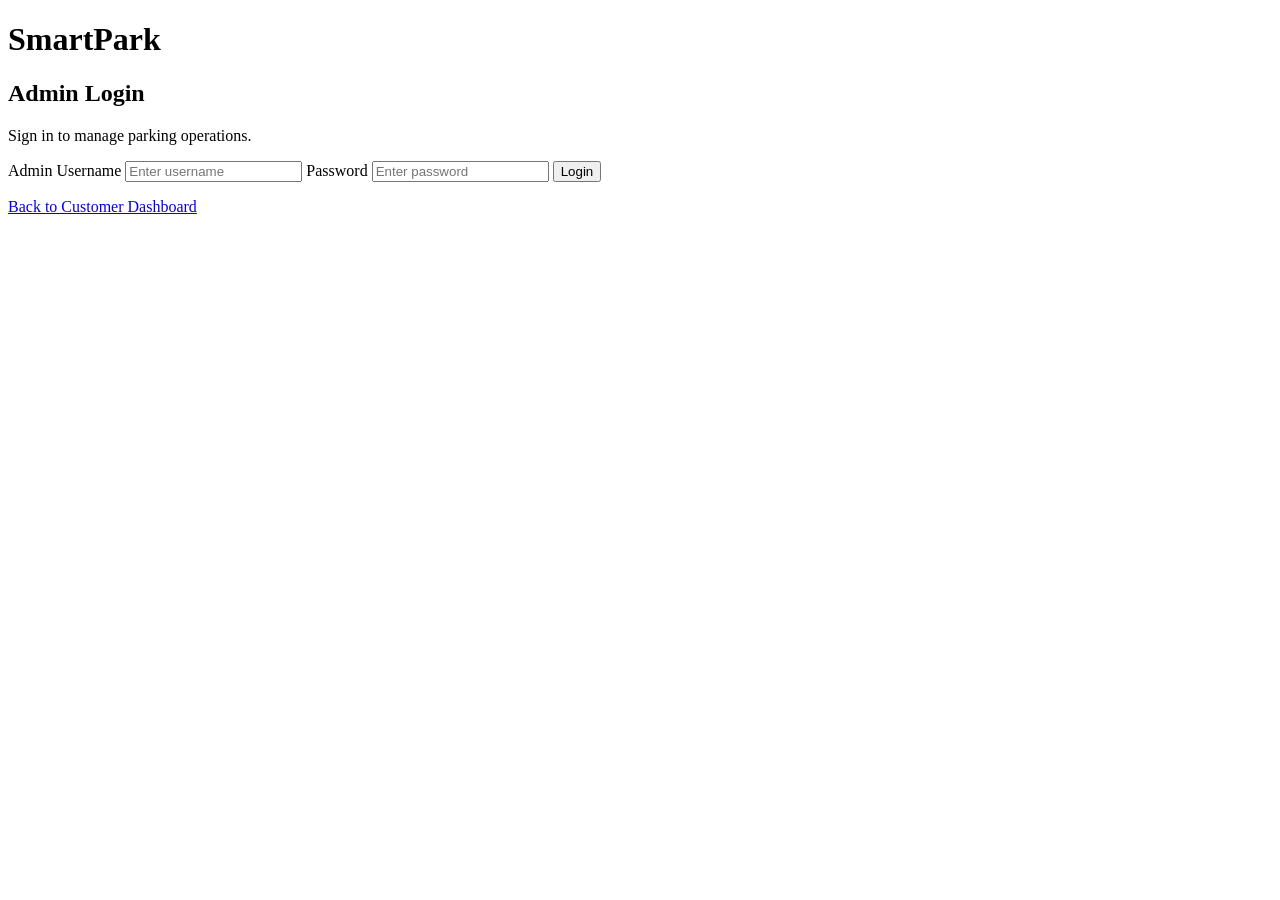
==== frontend/admin-login.html @ 7e738ec1 "Initial SmartPark project with Docker and CI tests" ====
<!DOCTYPE html>
<html lang="en">
<head>
    <meta charset="UTF-8">
    <meta name="viewport" content="width=device-width, initial-scale=1.0">
    <title>SmartPark | Admin Login</title>
    <link rel="stylesheet" href="/css/style.css">
</head>

<body>

    <div class="login-container">

        <div class="login-card">

            <h1>SmartPark</h1>
            <h2>Admin Login</h2>

            <p>Sign in to manage parking operations.</p>

            <form id="adminLoginForm">

                <label for="username">Admin Username</label>

                <input
                    type="text"
                    id="username"
                    placeholder="Enter username"
                    required
                >

                <label for="password">Password</label>

                <input
                    type="password"
                    id="password"
                    placeholder="Enter password"
                    required
                >

                <button type="submit" class="admin-button">
                    Login
                </button>

                <p id="loginMessage"></p>

            </form>

            <a href="/">Back to Customer Dashboard</a>

        </div>

    </div>

    <script src="/js/admin-login.js"></script>

</body>
</html>
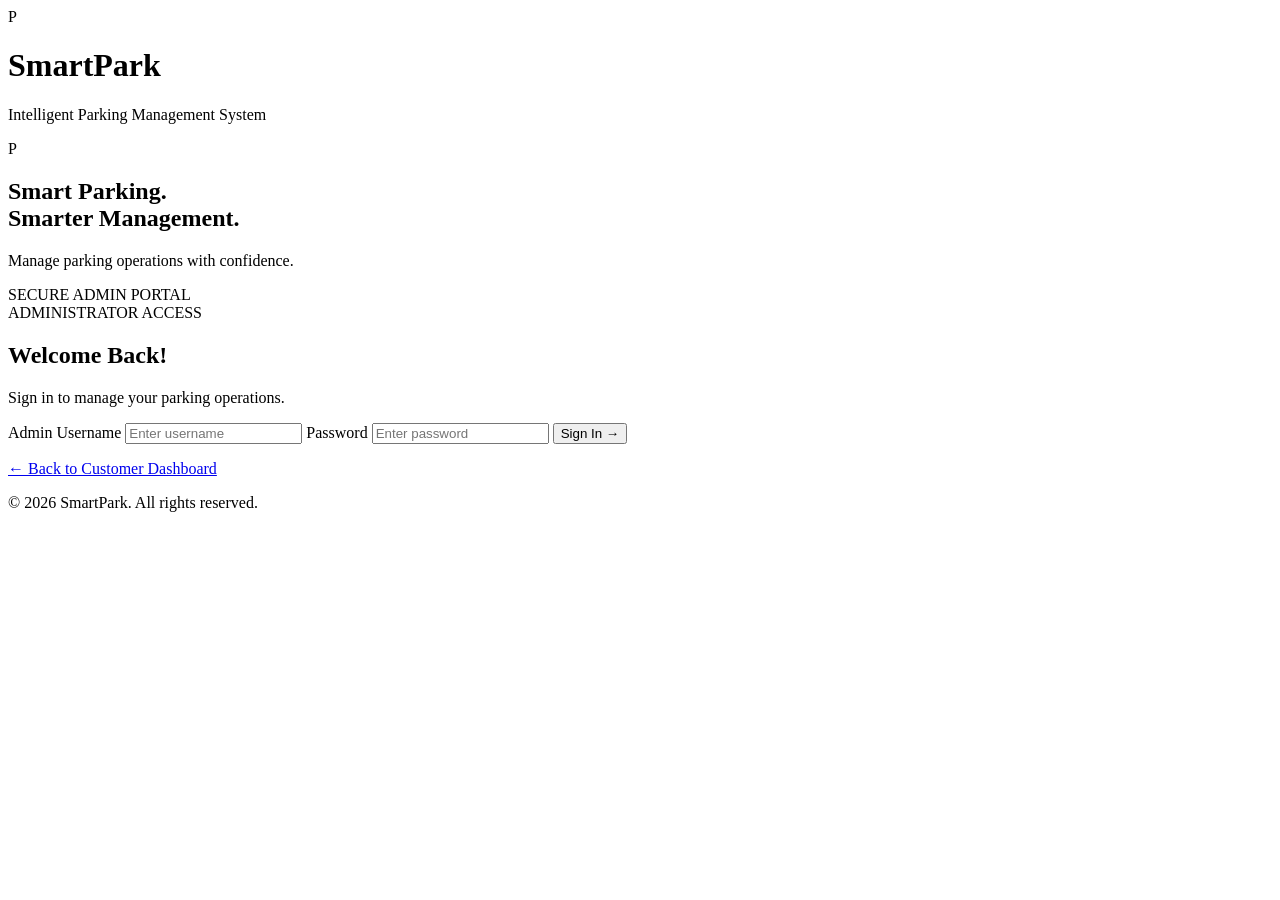
==== commit f1c3310d: "Complete Phase 6 production deployment setup" ====
--- a/frontend/admin-login.html
+++ b/frontend/admin-login.html
@@ -8,46 +8,78 @@
     <link rel="stylesheet" href="/css/style.css">
 </head>
 
-<body>
+<body class="login-page">
 
     <div class="login-container">
 
-        <div class="login-card">
+        <div class="login-brand">
+            <div class="brand-heading">
+    <div class="brand-icon">P</div>
+    <div>
+        <h1>SmartPark</h1>
+        <p>Intelligent Parking Management System</p>
+    </div>
+</div>
 
-            <h1>SmartPark</h1>
-            <h2>Admin Login</h2>
+            <div class="login-illustration">
+                <div class="parking-symbol">P</div>
+                <h2>Smart Parking.<br>Smarter Management.</h2>
+                <p>Manage parking operations with confidence.</p>
+            </div>
 
-            <p>Sign in to manage parking operations.</p>
+            <div class="brand-footer">
+                SECURE ADMIN PORTAL
+            </div>
+        </div>
 
-            <form id="adminLoginForm">
+        <div class="login-form-area">
 
-                <label for="username">Admin Username</label>
+            <div class="login-card">
 
-                <input
-                    type="text"
-                    id="username"
-                    placeholder="Enter username"
-                    required
-                >
+                <span class="login-tag">ADMINISTRATOR ACCESS</span>
 
-                <label for="password">Password</label>
+                <h2>Welcome Back!</h2>
+                <p class="login-subtitle">
+                    Sign in to manage your parking operations.
+                </p>
 
-                <input
-                    type="password"
-                    id="password"
-                    placeholder="Enter password"
-                    required
-                >
+                <form id="adminLoginForm">
 
-                <button type="submit" class="admin-button">
-                    Login
-                </button>
+                    <label for="username">Admin Username</label>
 
-                <p id="loginMessage"></p>
+                    <input
+                        type="text"
+                        id="username"
+                        placeholder="Enter username"
+                        required
+                    >
 
-            </form>
+                    <label for="password">Password</label>
 
-            <a href="/">Back to Customer Dashboard</a>
+                    <input
+                        type="password"
+                        id="password"
+                        placeholder="Enter password"
+                        required
+                    >
+
+                    <button type="submit" class="admin-button">
+                        Sign In <span>→</span>
+                    </button>
+
+                    <p id="loginMessage"></p>
+
+                </form>
+
+                <a class="customer-link" href="/">
+                    ← Back to Customer Dashboard
+                </a>
+
+            </div>
+
+            <p class="login-copyright">
+                © 2026 SmartPark. All rights reserved.
+            </p>
 
         </div>
 
